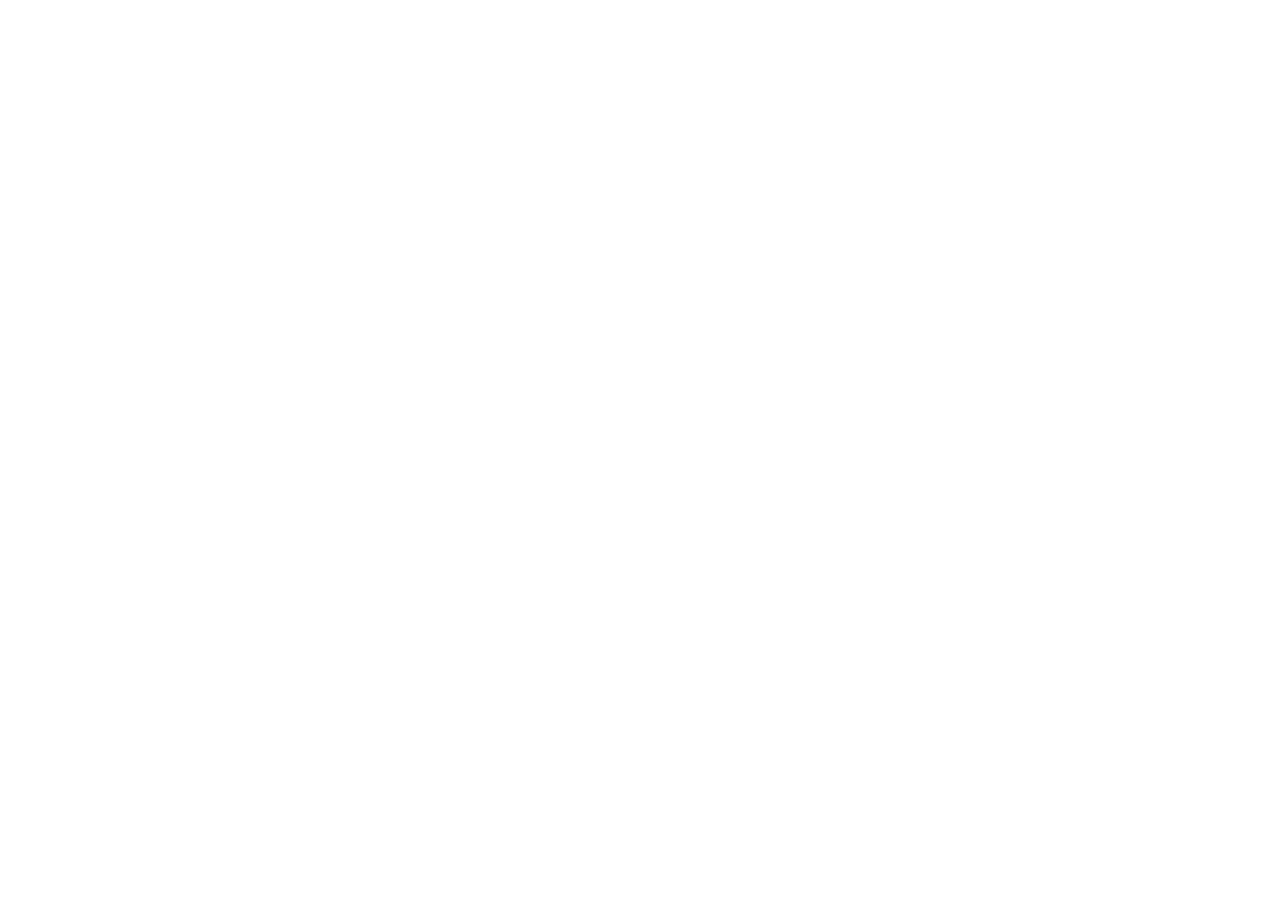
==== blog.html @ 668df5cd "Created the initial file structure for the project." ====
<!DOCTYPE html>
<html lang="en">
<head>
    <meta charset="UTF-8">
    <meta name="viewport" content="width=device-width, initial-scale=1.0">
    <title>Document</title>
</head>
<body>
    
</body>
</html>
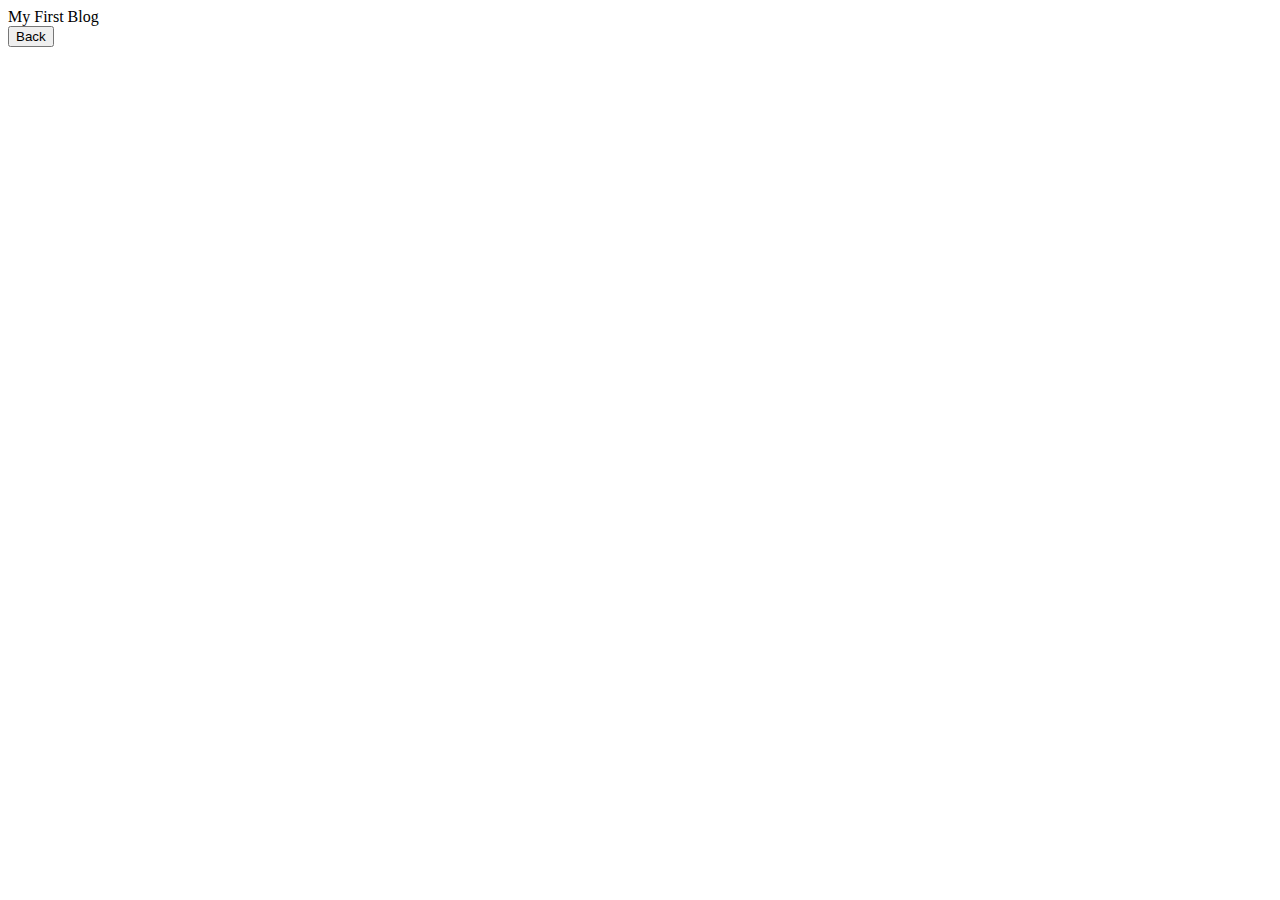
==== commit c3dfb396: "Created the general HTML and CSS layout for the form webpage." ====
--- a/blog.html
+++ b/blog.html
@@ -3,9 +3,15 @@
 <head>
     <meta charset="UTF-8">
     <meta name="viewport" content="width=device-width, initial-scale=1.0">
-    <title>Document</title>
+    <title>Blog Post Display</title>
+    <link rel="stylesheet" href="./assets/css/blog.css"/>
 </head>
 <body>
-    
+    <header>My First Blog</header>
+    <button>Back</button>
+    <footer>
+        <a></a>
+    </footer>
+    <script src="./assets/js/blog.js"></script>
 </body>
 </html>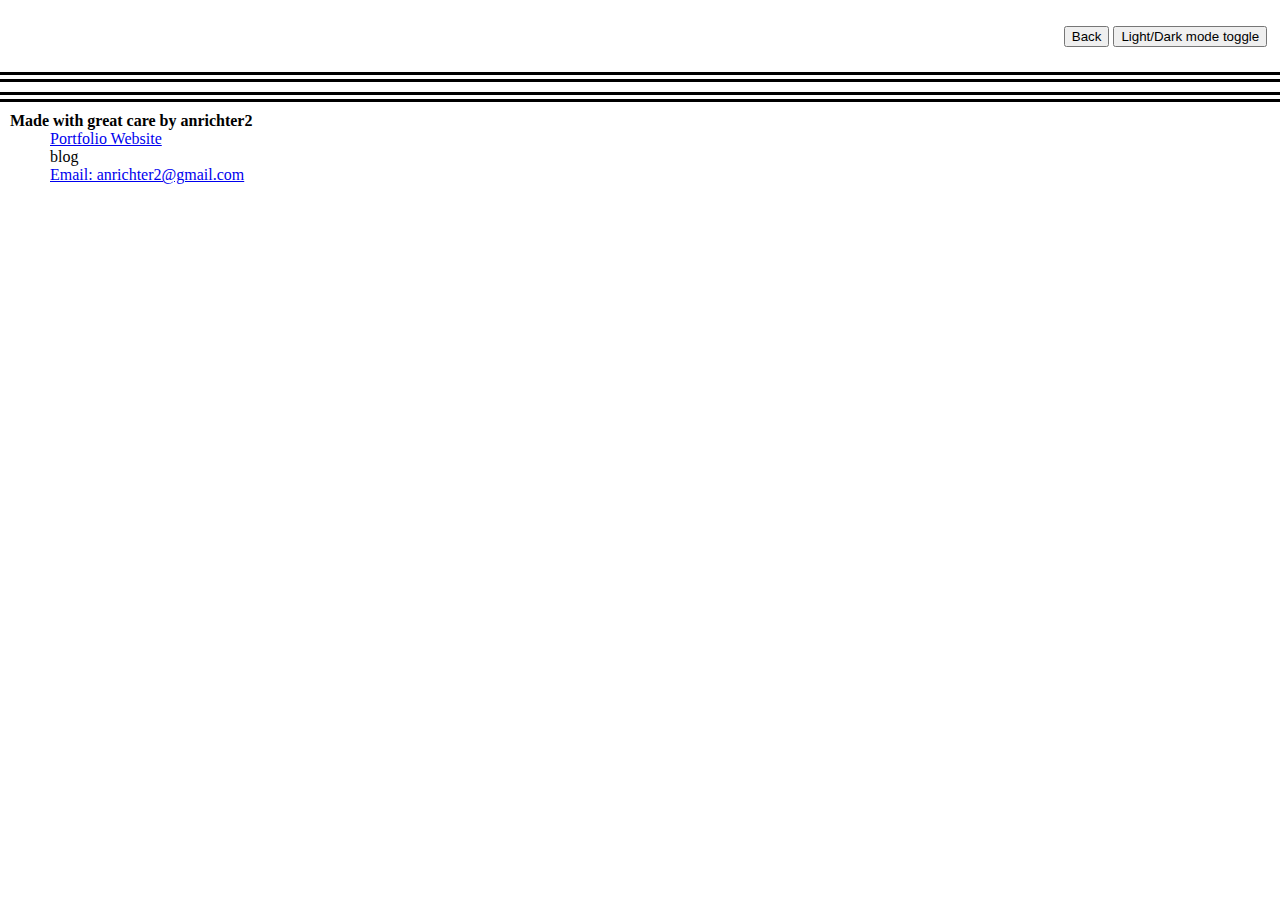
==== commit 96d0bf93: "Filled out the blog HTML and CSS files to create the basic layout for the blog site. Also filled out" ====
--- a/blog.html
+++ b/blog.html
@@ -7,11 +7,21 @@
     <link rel="stylesheet" href="./assets/css/blog.css"/>
 </head>
 <body>
-    <header>My First Blog</header>
-    <button>Back</button>
-    <footer>
-        <a></a>
-    </footer>
+    <div class="container light">
+        <header>
+            <button id="back-button">Back</button>
+            <button id="mode-toggle">Light/Dark mode toggle</button>
+        </header>
+        <main></main>
+        <footer>
+            <h4>Made with great care by anrichter2</h4>
+            <ul>
+                <li><a href="https://anrichter2.github.io/my-portfolio/">Portfolio Website</a></li>
+                <li><a>blog</a></li>
+                <li><a href="mailto:anrichter2@gmail.com">Email: anrichter2@gmail.com</a></li>
+            </ul>
+        </footer>
+    </div>
     <script src="./assets/js/blog.js"></script>
 </body>
 </html>--- a/assets/css/blog.css
+++ b/assets/css/blog.css
@@ -0,0 +1,32 @@
+* {
+    box-sizing: border-box;
+    margin: 0;
+}
+    
+header {
+    text-align: right;
+    padding: 2% 1%;
+    margin-bottom: 10px;
+    border-bottom: 10px double black;
+}
+
+Footer {
+    padding: 10px;
+    margin-top: 10px;
+    border-top: 10px double black;
+}
+
+footer ul {
+    list-style-type: none;
+    
+}
+
+.light {
+    background-color: white;
+    color: black;
+}
+
+.dark {
+    background-color: gray;
+    color: white;
+}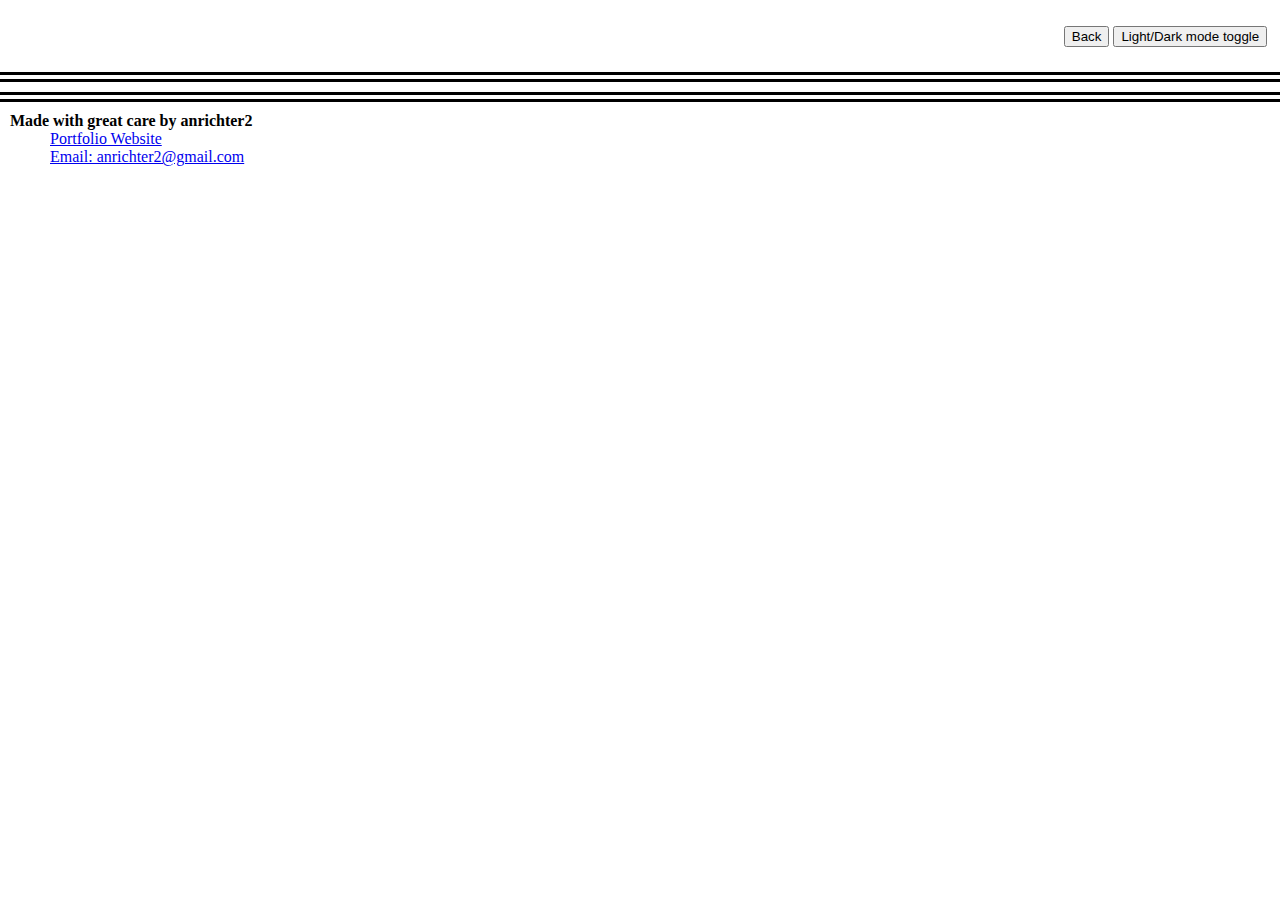
==== commit df715339: "Added footer to the homepage and altered the CSS and HTML of the homepage so that it is closer to th" ====
--- a/blog.html
+++ b/blog.html
@@ -3,25 +3,26 @@
 <head>
     <meta charset="UTF-8">
     <meta name="viewport" content="width=device-width, initial-scale=1.0">
-    <title>Blog Post Display</title>
+    <title>Decompression Chamber Posts</title>
+    <link rel="stylesheet" href="./assets/css/styles.css">
     <link rel="stylesheet" href="./assets/css/blog.css"/>
 </head>
 <body>
     <div class="container light">
         <header>
-            <button id="back-button">Back</button>
+            <a href="index.html"><button id="back-button">Back</button></a>
             <button id="mode-toggle">Light/Dark mode toggle</button>
         </header>
-        <main></main>
+        <main class="blog-posts"></main>
         <footer>
             <h4>Made with great care by anrichter2</h4>
             <ul>
                 <li><a href="https://anrichter2.github.io/my-portfolio/">Portfolio Website</a></li>
-                <li><a>blog</a></li>
                 <li><a href="mailto:anrichter2@gmail.com">Email: anrichter2@gmail.com</a></li>
             </ul>
         </footer>
     </div>
+    <script src="./assets/js/logic.js"></script>
     <script src="./assets/js/blog.js"></script>
 </body>
 </html>--- a/assets/css/blog.css
+++ b/assets/css/blog.css
@@ -10,15 +10,14 @@
     border-bottom: 10px double black;
 }
 
-Footer {
+footer {
     padding: 10px;
     margin-top: 10px;
     border-top: 10px double black;
 }
 
 footer ul {
-    list-style-type: none;
-    
+    list-style-type: none;    
 }
 
 .light {
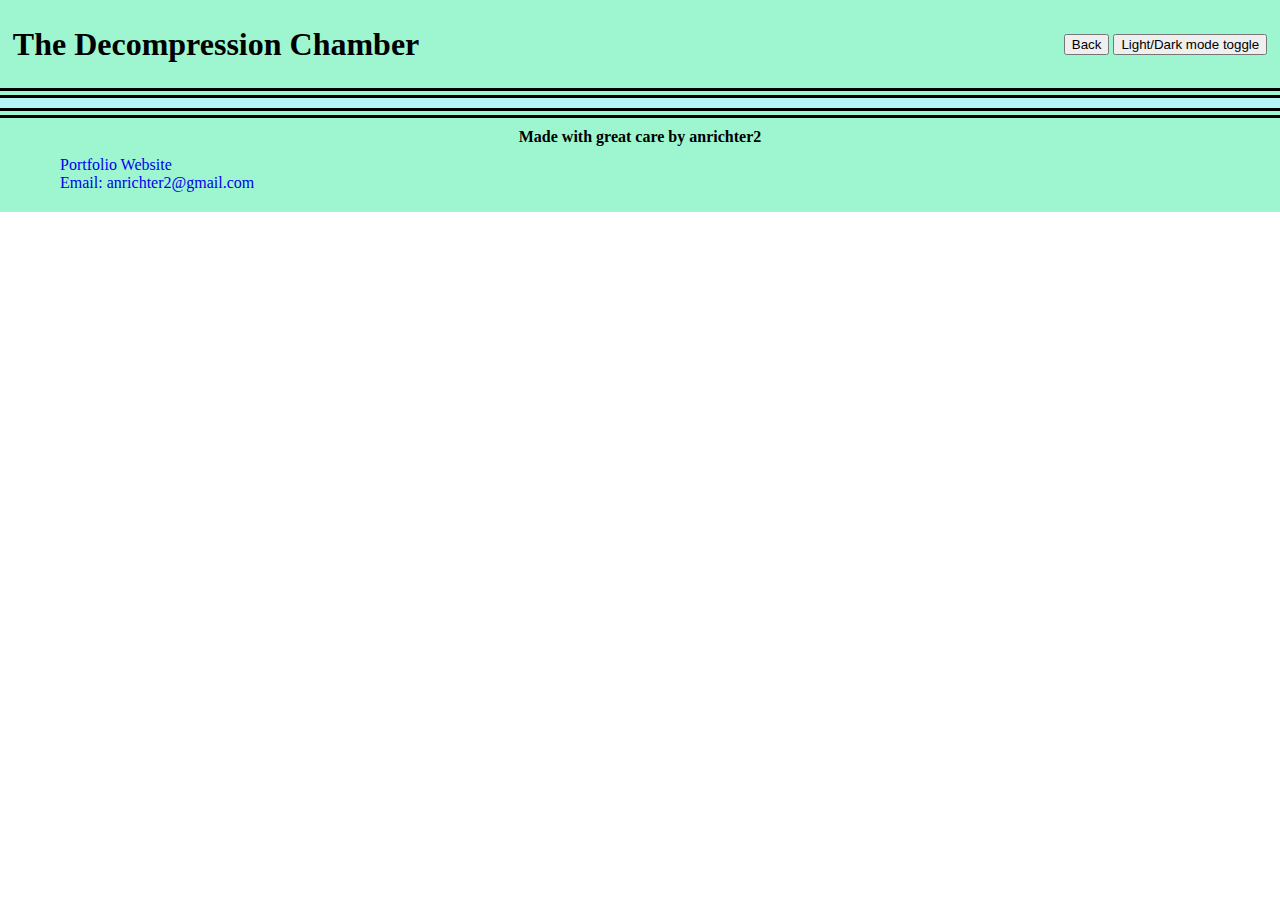
==== commit 36ab6d02: "Got the light/dark mode working on the blog homepage. Moved the javascript code for controlling the " ====
--- a/blog.html
+++ b/blog.html
@@ -8,13 +8,16 @@
     <link rel="stylesheet" href="./assets/css/blog.css"/>
 </head>
 <body>
-    <div class="container light">
-        <header>
-            <a href="index.html"><button id="back-button">Back</button></a>
-            <button id="mode-toggle">Light/Dark mode toggle</button>
+    <div class="container soft-light">
+        <header class="header hard-light">
+            <h1>The Decompression Chamber</h1>
+            <div>
+                <a href="index.html"><button id="back-button">Back</button></a>
+                <button id="mode-toggle">Light/Dark mode toggle</button>
+            </div>
         </header>
         <main class="blog-posts"></main>
-        <footer>
+        <footer class="footer hard-light">
             <h4>Made with great care by anrichter2</h4>
             <ul>
                 <li><a href="https://anrichter2.github.io/my-portfolio/">Portfolio Website</a></li>
--- a/assets/css/styles.css
+++ b/assets/css/styles.css
@@ -0,0 +1,24 @@
+:root {
+    --soft-light: rgb(181, 245, 245);
+    --hard-light: rgb(157, 246, 207);
+}
+
+.soft-light {
+    background-color: var(--soft-light);
+    color: black;
+}
+
+.hard-light {
+    background-color: var(--hard-light);
+    color: black;
+}
+
+.soft-dark {
+    background-color: gray;
+    color: white;
+}
+
+.hard-dark {
+    background-color: black;
+    color: white;
+}--- a/assets/css/blog.css
+++ b/assets/css/blog.css
@@ -4,10 +4,17 @@
 }
     
 header {
-    text-align: right;
+    display: flex;
+    flex-wrap: wrap;
+    justify-content: space-between;
+    align-items: center;
     padding: 2% 1%;
     margin-bottom: 10px;
     border-bottom: 10px double black;
+}
+
+h4 {
+    text-align: center;
 }
 
 footer {
@@ -17,15 +24,10 @@
 }
 
 footer ul {
-    list-style-type: none;    
+    list-style-type: none;
+    margin: 10px;
 }
 
-.light {
-    background-color: white;
-    color: black;
-}
-
-.dark {
-    background-color: gray;
-    color: white;
+footer ul a {
+    text-decoration: none;
 }